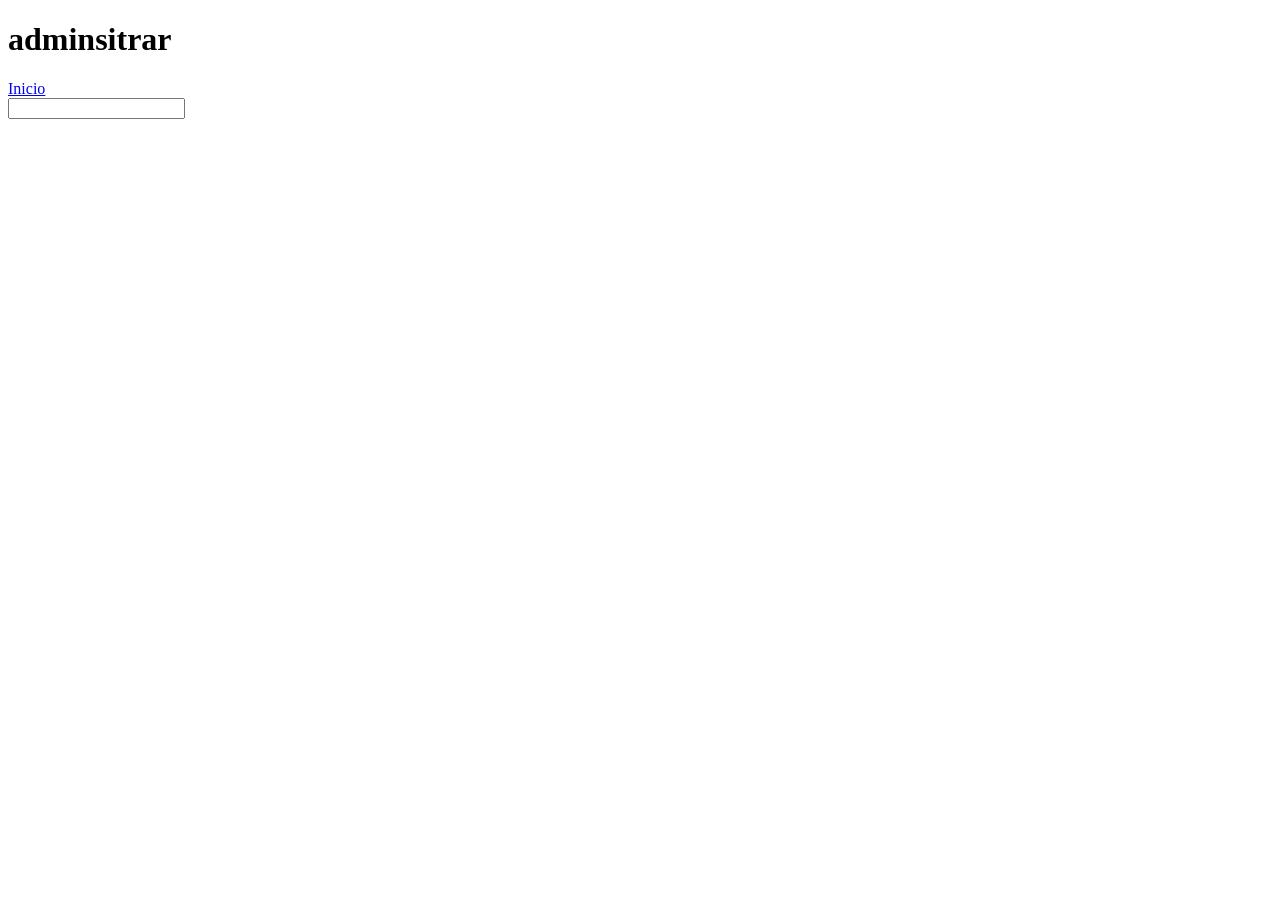
==== publica/administrar.html @ 2a1a7513 "Encaminado" ====
<!DOCTYPE html>
<html lang="en">

<head>
    <meta charset="UTF-8">
    <meta name="viewport" content="width=device-width, initial-scale=1.0">
    <title>Document</title>
</head>

<body>
    <h1>adminsitrar</h1>
    <header>
        <nav>
            <a href="index.html">Inicio</a>
        </nav>
    </header>
    <main>
        <form action="http://localhost:3000/productos" method="POST">
            <label for="nombre"></label>
            <input type="text" name="" id="">
        </form>
    </main>
</body>

</html>
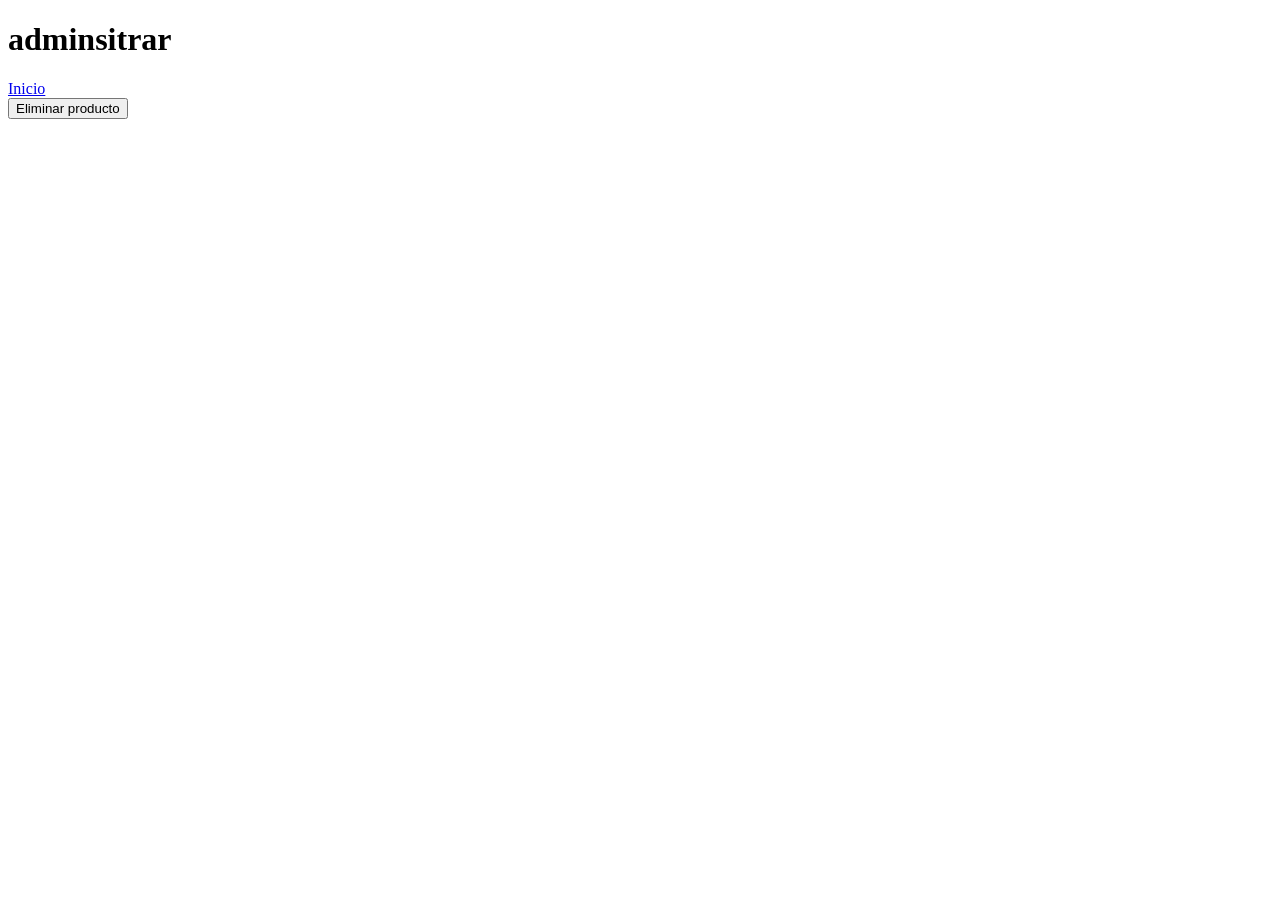
==== commit c6fc140d: "Falta Front" ====
--- a/publica/administrar.html
+++ b/publica/administrar.html
@@ -1,10 +1,11 @@
 <!DOCTYPE html>
-<html lang="en">
+<html lang="es">
 
 <head>
     <meta charset="UTF-8">
     <meta name="viewport" content="width=device-width, initial-scale=1.0">
-    <title>Document</title>
+    <script defer src="js/administrar.js"></script>
+    <title>Administrar Producto</title>
 </head>
 
 <body>
@@ -15,10 +16,12 @@
         </nav>
     </header>
     <main>
-        <form action="http://localhost:3000/productos" method="POST">
-            <label for="nombre"></label>
-            <input type="text" name="" id="">
-        </form>
+        <div id="contenedor">
+
+        </div>
+        <div>
+            <button id="boton-eliminar">Eliminar producto</button>
+        </div>
     </main>
 </body>
 
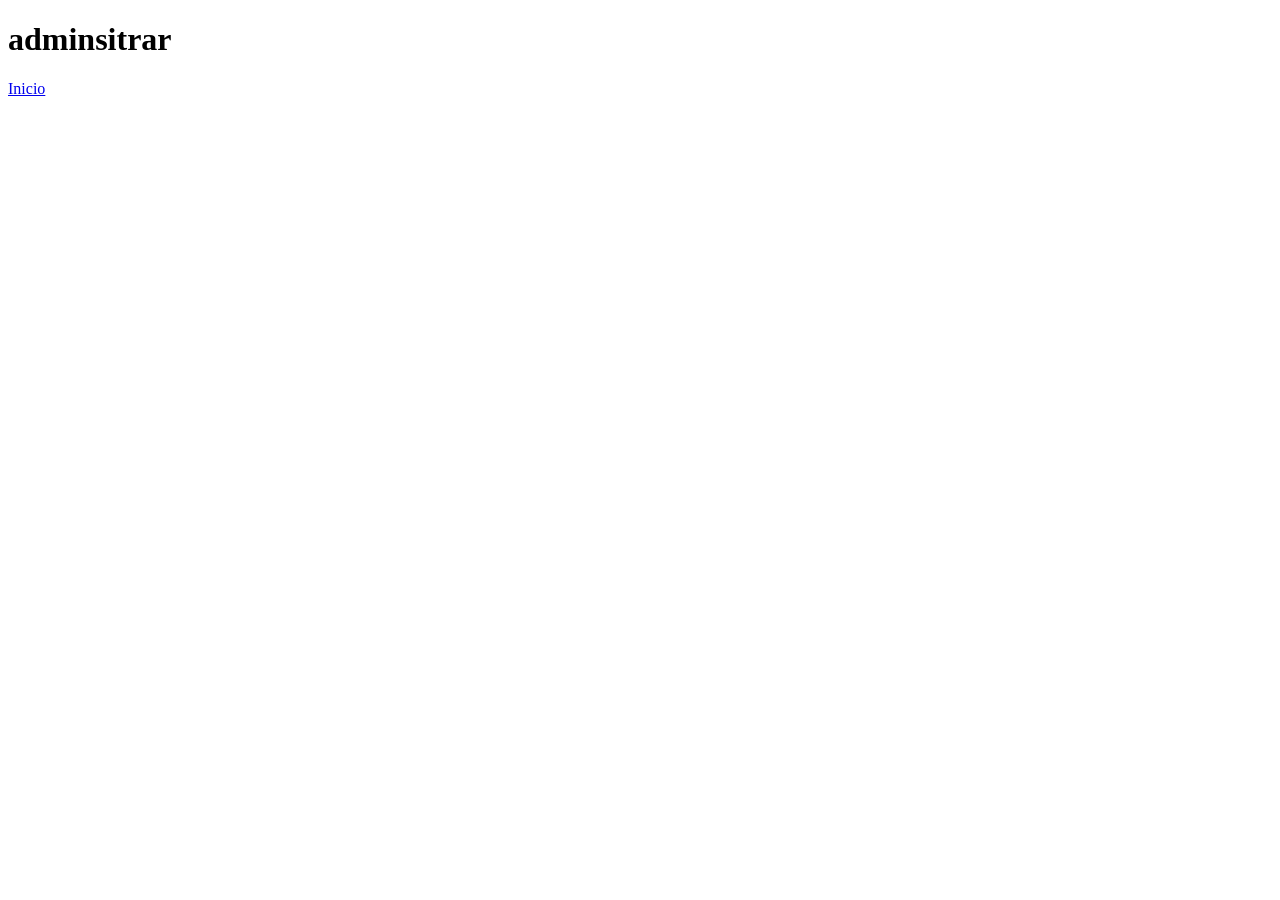
==== commit c7bb71d4: "Terminado" ====
--- a/publica/administrar.html
+++ b/publica/administrar.html
@@ -19,9 +19,6 @@
         <div id="contenedor">
 
         </div>
-        <div>
-            <button id="boton-eliminar">Eliminar producto</button>
-        </div>
     </main>
 </body>
 
